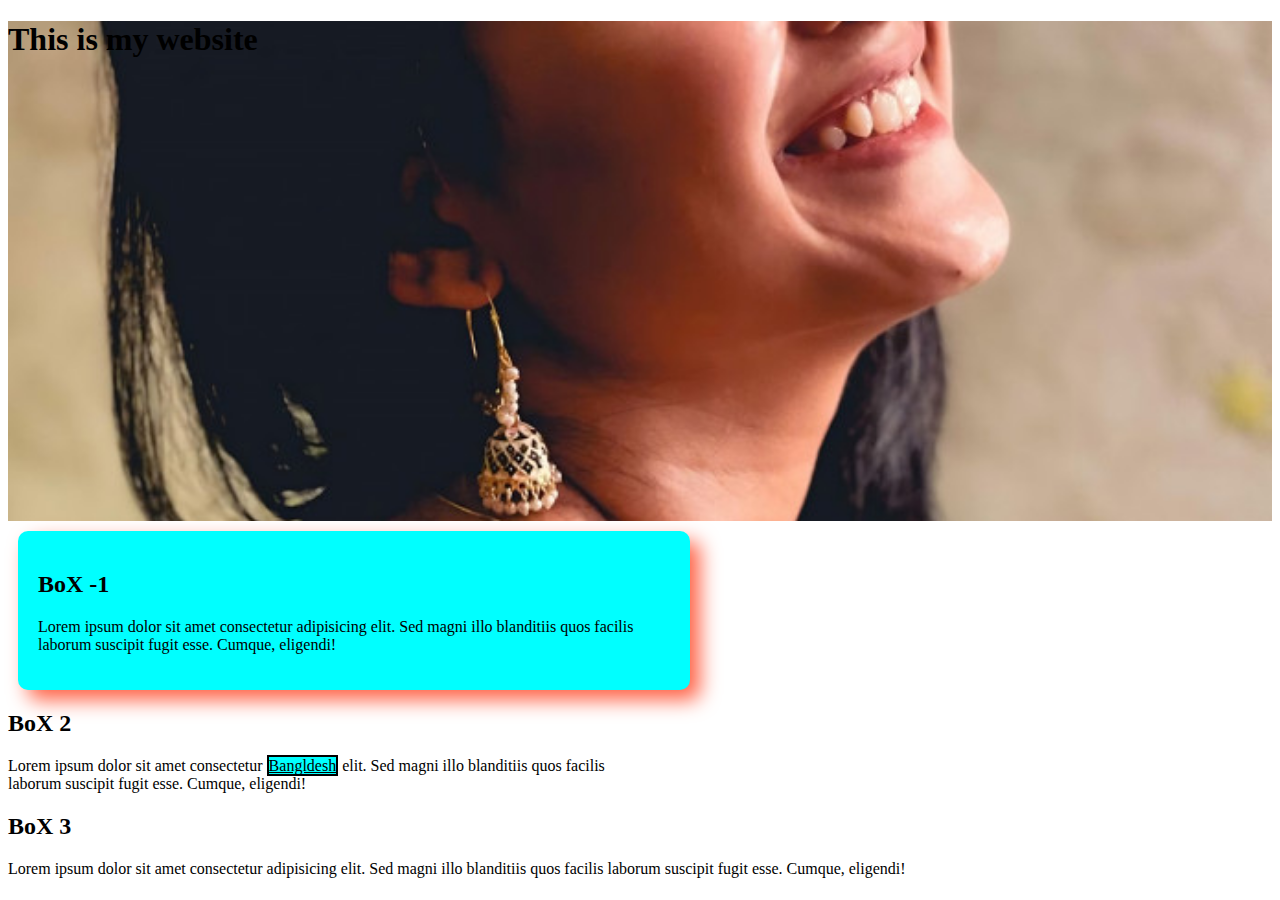
==== Index.html @ afb29f7f "first commit" ====
<!DOCTYPE html>
<html lang="en">

<head>
    <meta charset="UTF-8">
    <meta name="viewport" content="width=device-width, initial-scale=1.0">
    <title>Document</title>
    <link rel="stylesheet" href="/in.css">
</head>



<header class="hed">

    <h1>This is my website</h1>
</header>
<div class="box_1">

    <h2>BoX -1</h2>

    <p>Lorem ipsum dolor sit amet consectetur adipisicing elit. Sed magni illo blanditiis quos facilis laborum suscipit
        fugit esse. Cumque, eligendi!</p>
</div>

<div class="box_2">

    <h2>BoX 2</h2>

    <p>Lorem ipsum dolor sit amet consectetur <span class="bd">Bangldesh</span> elit. Sed magni illo blanditiis quos
        facilis laborum suscipit fugit esse. Cumque, eligendi!</p>
</div>


<div class="box_3">

    <h2>BoX 3</h2>

    <p>Lorem ipsum dolor sit amet consectetur adipisicing elit. Sed magni illo blanditiis quos facilis laborum suscipit
        fugit esse. Cumque, eligendi!</p>
</div>

</body>

</html>
---- in.css ----
.box_1{


    background-color: aqua;
    width: 50%;
    /* text-align: left; */
    /* text-align: center; */
    /* text-align: justify; */
    /* padding-left: 10px;
    padding-bottom: 30px;
    padding-right: 20px;
    padding-top: 40px; */
    padding: 20px;
    background-image: url('totini.JPG');
    /* margin-bottom: 10px;
    margin-left: 100px;
    margin-top: 200px; */
    margin: 10px;
    box-shadow: 10px 10px 20px tomato;
    border-radius: 10px;
    
    
}
.hed{
    background-image: url('totini.jpeg');
    background-repeat: no-repeat;
    background-position: center;
    background-size: cover;
    height: 500px;
}
.box_2{
    /* background-color: tomato; */
    width: 50%;
    /* display: none; */
    /* display: inline-block; */
    /* display: none; */
    
}

.bd{
    text-decoration: underline;
    background-color: aqua;
    border: 2px solid black;
    /* display: none; */
}
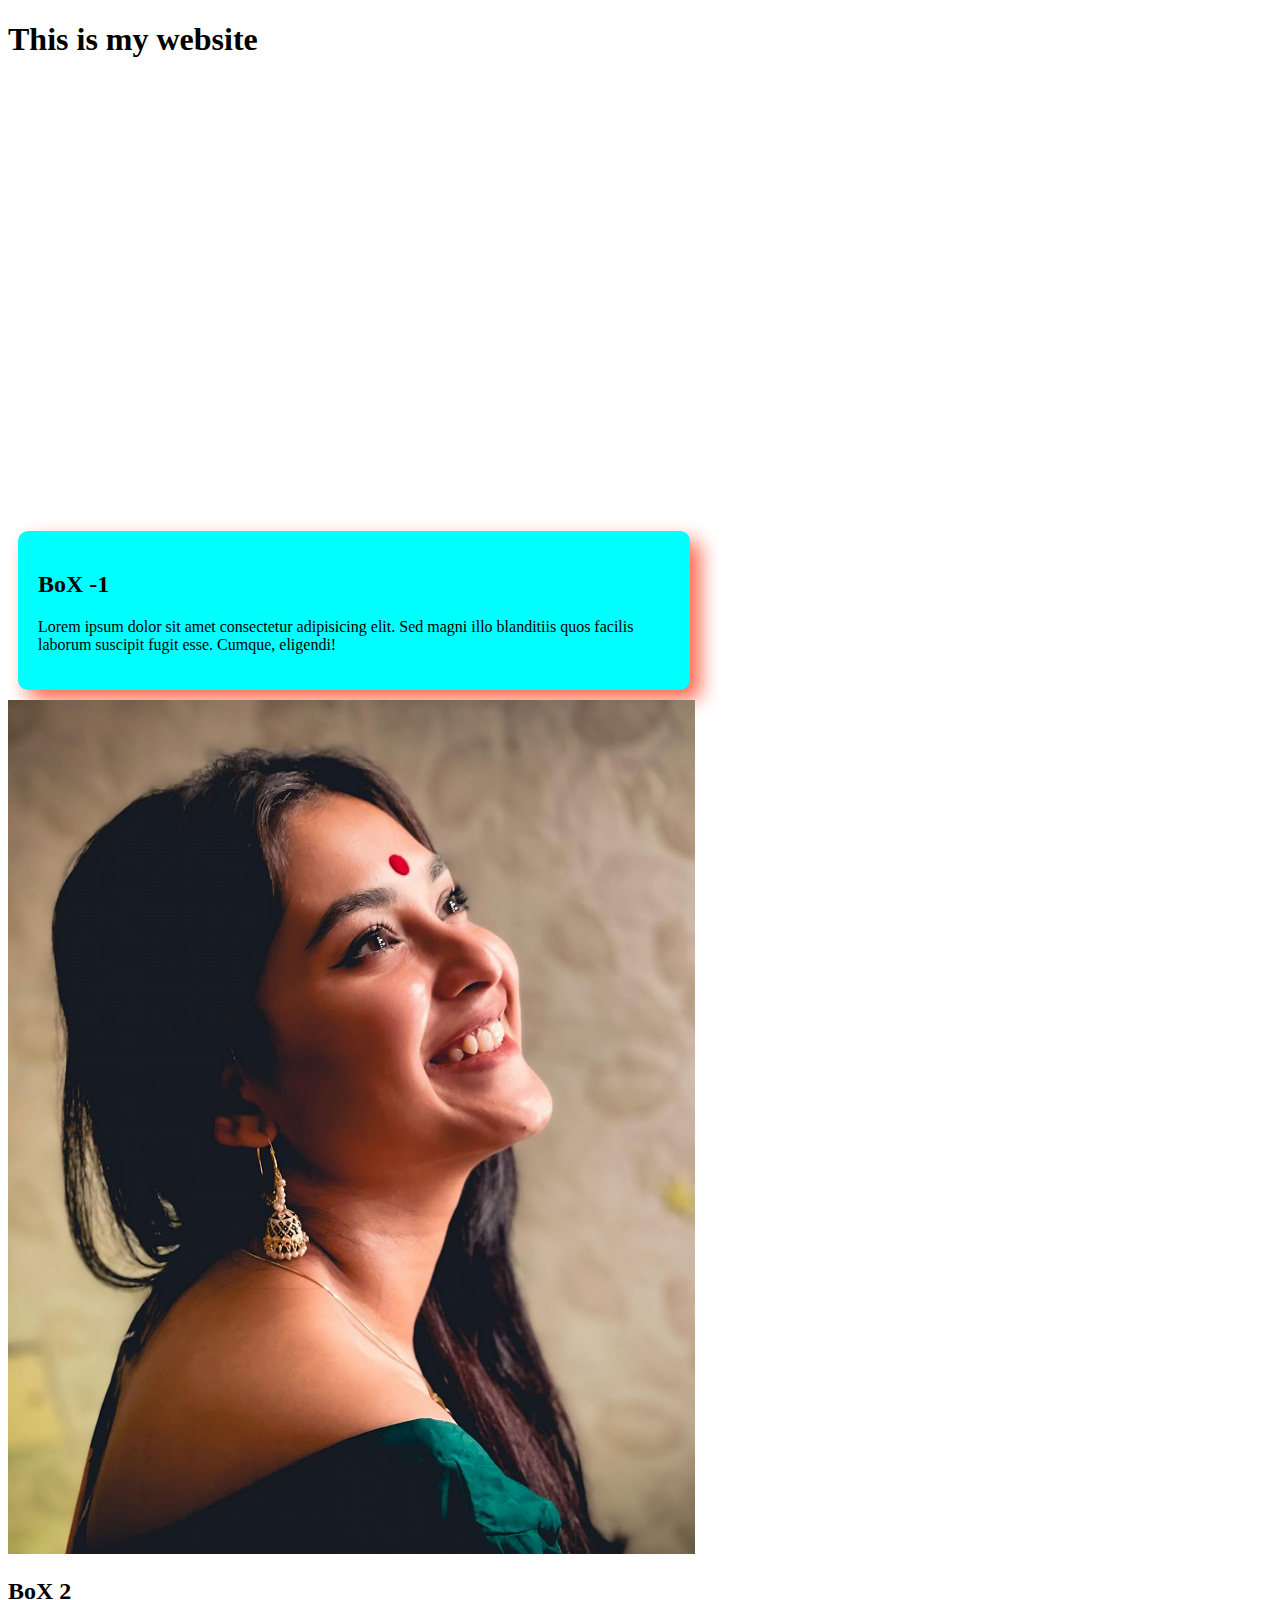
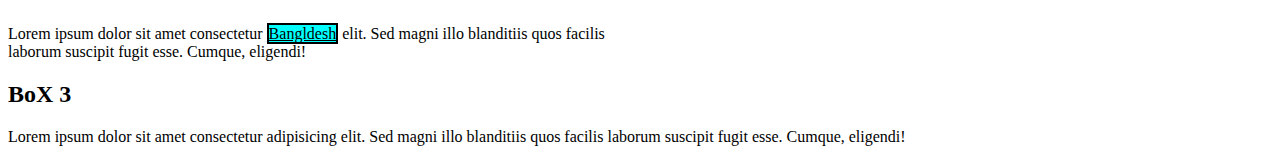
==== commit d397e755: "pa" ====
--- a/Index.html
+++ b/Index.html
@@ -21,6 +21,7 @@
     <p>Lorem ipsum dolor sit amet consectetur adipisicing elit. Sed magni illo blanditiis quos facilis laborum suscipit
         fugit esse. Cumque, eligendi!</p>
 </div>
+<img src="/totini.jpeg" alt="">
 
 <div class="box_2">
 
--- a/in.css
+++ b/in.css
@@ -22,7 +22,7 @@
     
 }
 .hed{
-    background-image: url('totini.jpeg');
+    background-image: url('totini.JPG');
     background-repeat: no-repeat;
     background-position: center;
     background-size: cover;
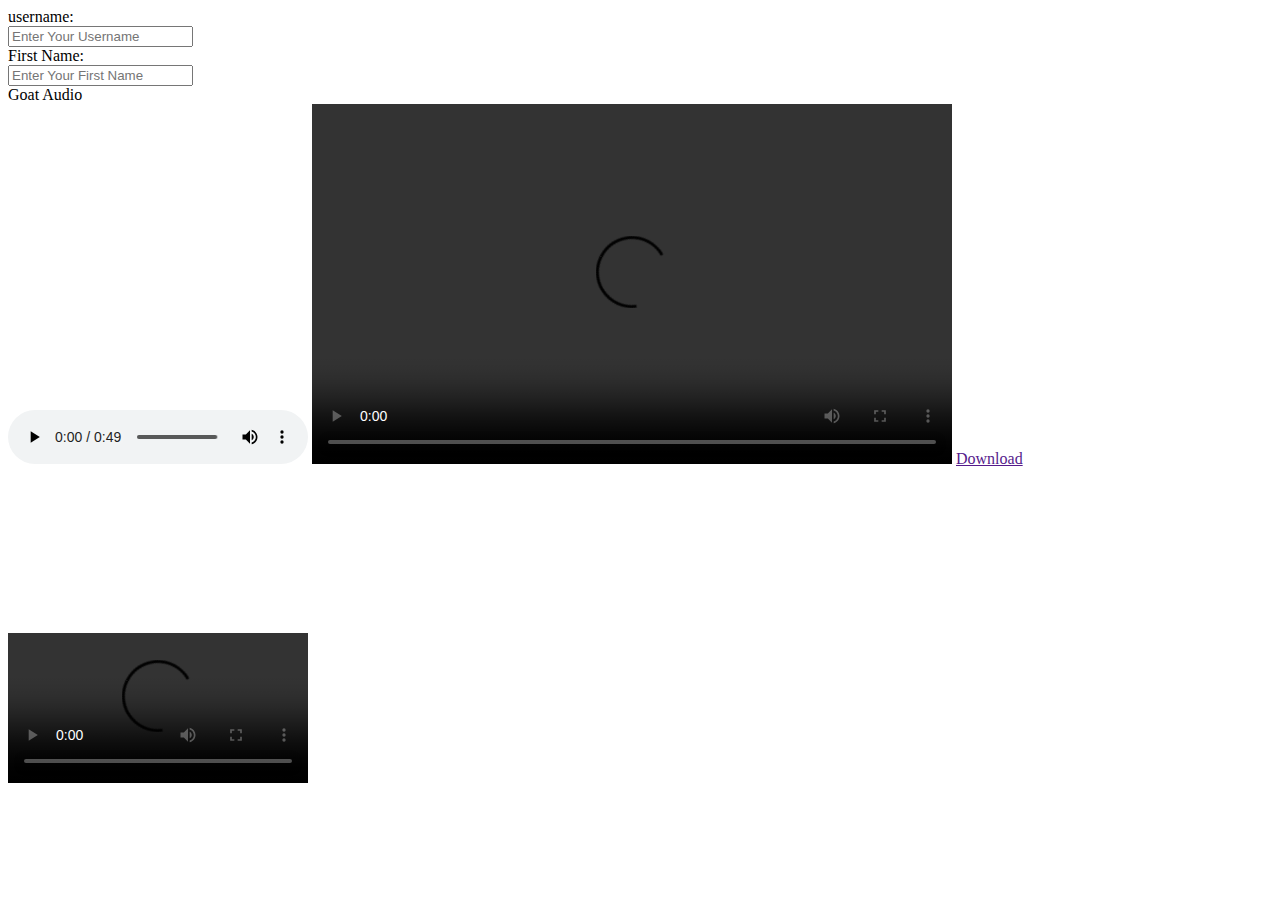
==== commit 0d978063: "upda" ====
--- a/Index.html
+++ b/Index.html
@@ -5,40 +5,37 @@
     <meta charset="UTF-8">
     <meta name="viewport" content="width=device-width, initial-scale=1.0">
     <title>Document</title>
-    <link rel="stylesheet" href="/in.css">
+    <link rel="stylesheet" href="style.css">
 </head>
+
+<body>
+
+
+    <form action="">
+
+        <label for="username">username:</label><br>
+        <input type="text" placeholder="Enter Your Username">
+        <br>
+
+        <label for="first_name">First Name:</label><br>
+        <input type="text" placeholder="Enter Your First Name">
 
 
 
-<header class="hed">
 
-    <h1>This is my website</h1>
-</header>
-<div class="box_1">
+    </form>
 
-    <h2>BoX -1</h2>
+    <label for="audi">Goat Audio</label><br>
+    <audio controls src="media/goatmp3-14615.mp3"></audio>
 
-    <p>Lorem ipsum dolor sit amet consectetur adipisicing elit. Sed magni illo blanditiis quos facilis laborum suscipit
-        fugit esse. Cumque, eligendi!</p>
-</div>
-<img src="/totini.jpeg" alt="">
+    <video width="640" height="360" controls>
+        <source src="media/vedio_1.mp4" type="video/mp4">
+    </video>
 
-<div class="box_2">
+    <a href="" download="">Download</a>
+    <video  controls width="300" src="media/vedio_1.mp4"></video>
 
-    <h2>BoX 2</h2>
-
-    <p>Lorem ipsum dolor sit amet consectetur <span class="bd">Bangldesh</span> elit. Sed magni illo blanditiis quos
-        facilis laborum suscipit fugit esse. Cumque, eligendi!</p>
-</div>
-
-
-<div class="box_3">
-
-    <h2>BoX 3</h2>
-
-    <p>Lorem ipsum dolor sit amet consectetur adipisicing elit. Sed magni illo blanditiis quos facilis laborum suscipit
-        fugit esse. Cumque, eligendi!</p>
-</div>
+    <iframe width="560" height="315" src="https://www.youtube.com/embed/mmdqPw2Y5as?si=6DII1fxLFhKaFVOv" title="YouTube video player" frameborder="0" allow="accelerometer; autoplay; clipboard-write; encrypted-media; gyroscope; picture-in-picture; web-share" referrerpolicy="strict-origin-when-cross-origin" allowfullscreen></iframe>
 
 </body>
 
--- a/style.css
+++ b/style.css
@@ -0,0 +1,15 @@
+nav>ul>li {
+
+    display: inline;
+    margin-right: 15px;
+
+}
+
+nav li > a{
+    text-decoration: none;
+}
+
+footer{
+    margin-top: 300px;
+    text-align: center;
+}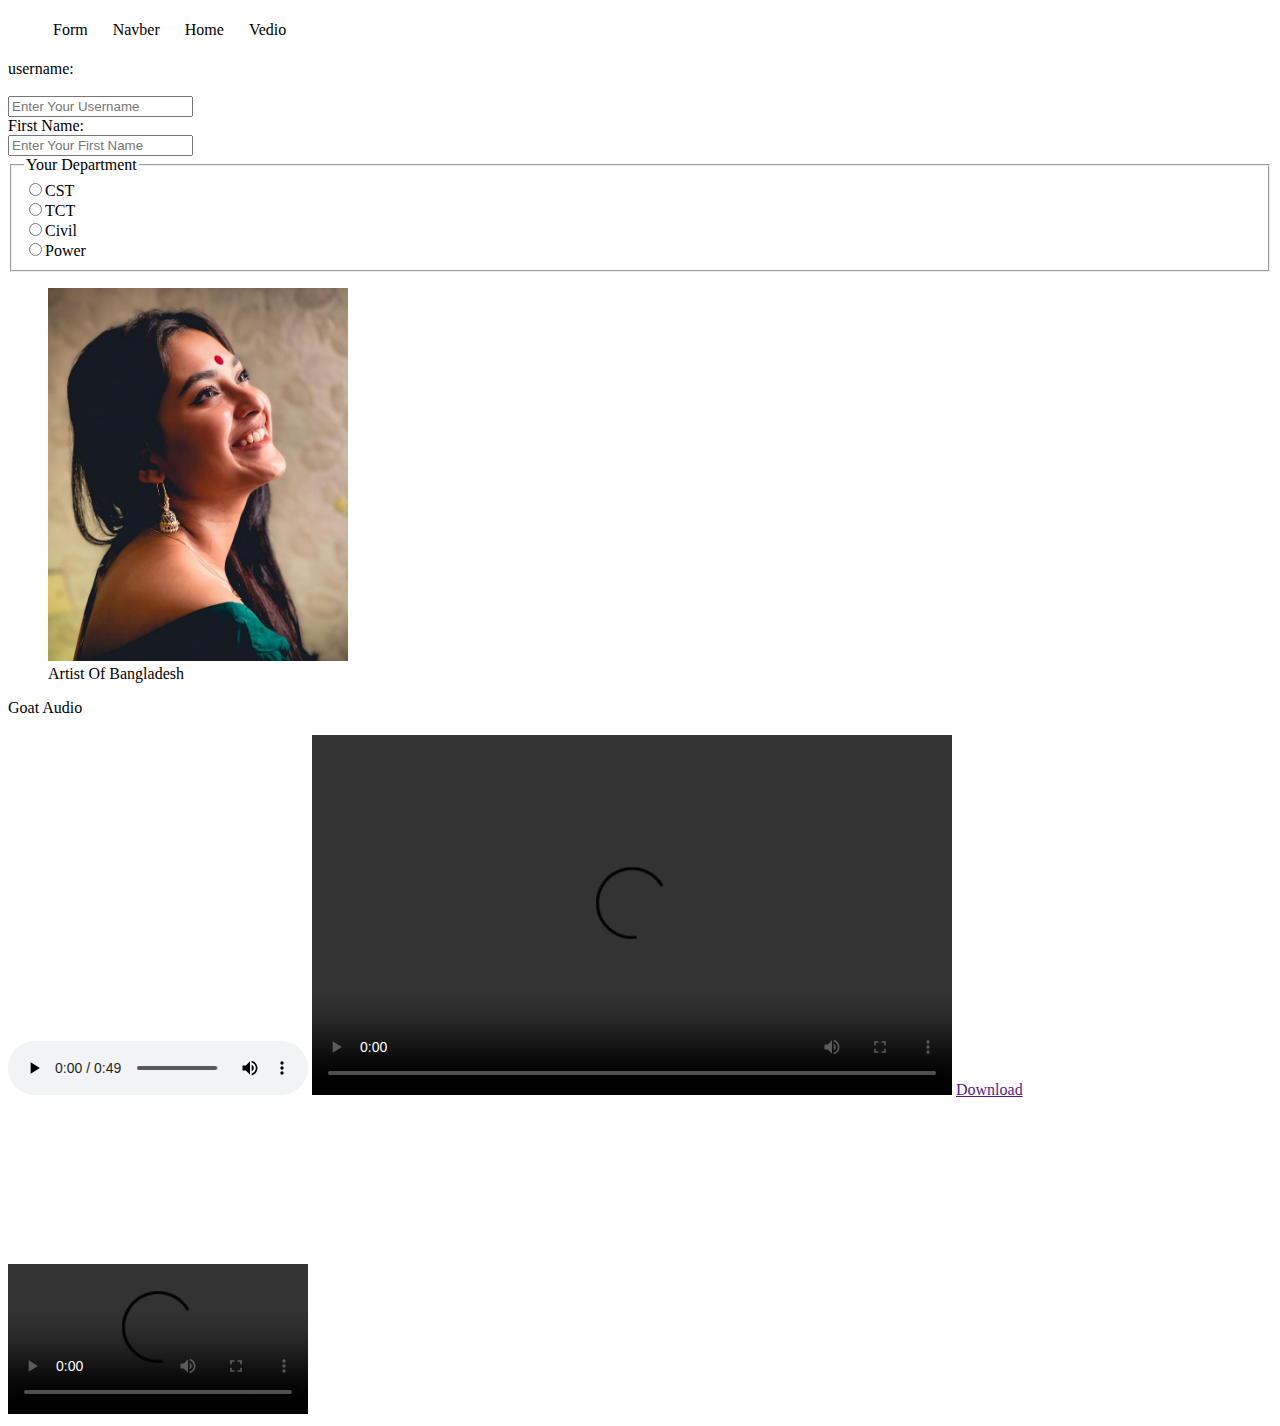
==== commit 233ec348: "pupa" ====
--- a/Index.html
+++ b/Index.html
@@ -4,26 +4,93 @@
 <head>
     <meta charset="UTF-8">
     <meta name="viewport" content="width=device-width, initial-scale=1.0">
-    <title>Document</title>
+    <title>Home page</title>
     <link rel="stylesheet" href="style.css">
+    <!-- internal css (css mean: cescading styl sheet) -->
+    <!-- Git version control system -->
+    <style>
+        label {
+            display: block;
+        }
+    </style>
+
+    <link rel="stylesheet" href="new.css">
 </head>
 
 <body>
+
+    <header>
+        <header>
+            <nav>
+                <ul>
+                    <li><a href="form_fields.html">Form</a></li>
+                    <li><a href="nav_head_foot.html">Navber</a></li>
+                    <li>
+                        <a href="index.html">Home</a>
+
+                        <ul class="dropdwon">
+                            <li><a href="form_fields.html">Form</a></li>
+                            <li><a href="nav_head_foot.html">Navber</a></li>
+                            <li>
+                                <a href="index.html">Home</a>
+                                <ul class="dropdwon">
+                                    <li><a href="form_fields.html">Form</a></li>
+                                    <li><a href="nav_head_foot.html">Navber</a></li>
+                                    <li><a href="index.html">Home</a></li>
+                                    <li><a href="vedio.html">Vedio</a></li>
+                                </ul>
+
+
+                            </li>
+                            <li><a href="vedio.html">Vedio</a></li>
+                        </ul>
+                    </li>
+                    <li><a href="vedio.html">Vedio</a></li>
+                </ul>
+            </nav>
+        </header>
+    </header>
 
 
     <form action="">
 
         <label for="username">username:</label><br>
         <input type="text" placeholder="Enter Your Username">
-        <br>
 
-        <label for="first_name">First Name:</label><br>
+
+        <label for="first_name">First Name:</label>
         <input type="text" placeholder="Enter Your First Name">
 
+        <fieldset>
+            <legend>Your Department</legend>
+            <label for="cst">
+                <input type="radio" name="dept" id="cst">CST
+            </label>
+            <label for="tct">
+                <input type="radio" name="dept" id="tct">TCT
+            </label>
+            <label for="civil">
+                <input type="radio" name="dept" id="civil">Civil
+            </label>
+            <label for="power">
+                <input type="radio" name="dept" id="power">Power
+            </label>
+
+
+
+        </fieldset>
 
 
 
     </form>
+
+
+    <article>
+        <figure>
+            <img width="300" src="totini.jpeg" alt="">
+            <figcaption>Artist Of Bangladesh</figcaption>
+        </figure>
+    </article>
 
     <label for="audi">Goat Audio</label><br>
     <audio controls src="media/goatmp3-14615.mp3"></audio>
@@ -33,9 +100,12 @@
     </video>
 
     <a href="" download="">Download</a>
-    <video  controls width="300" src="media/vedio_1.mp4"></video>
+    <video controls width="300" src="media/vedio_1.mp4"></video>
 
-    <iframe width="560" height="315" src="https://www.youtube.com/embed/mmdqPw2Y5as?si=6DII1fxLFhKaFVOv" title="YouTube video player" frameborder="0" allow="accelerometer; autoplay; clipboard-write; encrypted-media; gyroscope; picture-in-picture; web-share" referrerpolicy="strict-origin-when-cross-origin" allowfullscreen></iframe>
+    <iframe width="560" height="315" src="https://www.youtube.com/embed/mmdqPw2Y5as?si=6DII1fxLFhKaFVOv"
+        title="YouTube video player" frameborder="0"
+        allow="accelerometer; autoplay; clipboard-write; encrypted-media; gyroscope; picture-in-picture; web-share"
+        referrerpolicy="strict-origin-when-cross-origin" allowfullscreen></iframe>
 
 </body>
 
--- a/new.css
+++ b/new.css
@@ -0,0 +1,51 @@
+nav > ul{
+    display: flex;
+
+}
+nav li{
+    list-style: none;
+    margin-right: 10px;
+    padding: 5px;
+    
+}
+nav li a{
+    text-decoration: none;
+    color: black;
+}
+nav li :hover{
+    background-color: aquamarine;
+}
+
+.vedi_and_mg{
+    display: flex;
+    align-items: center;
+    gap: 10px;
+}
+
+.form_frame{
+    width: 50%;
+    height: auto;
+    align-items: center;
+    margin: auto;
+    margin-bottom: 100px;
+    margin-top: 100px;
+    border: 2px solid black;
+    padding: 10px;
+    font-family: 'Courier New', Courier, monospace;
+    text-decoration: dotted;
+}
+
+/* nested menu styles 
+ */
+
+nav li .dropdwon{
+
+    display: none;
+    position: absolute;
+    background-color: cornflowerblue;
+    padding-left: 20px;
+}
+nav li:hover > .dropdwon{
+    display: block;
+}
+
